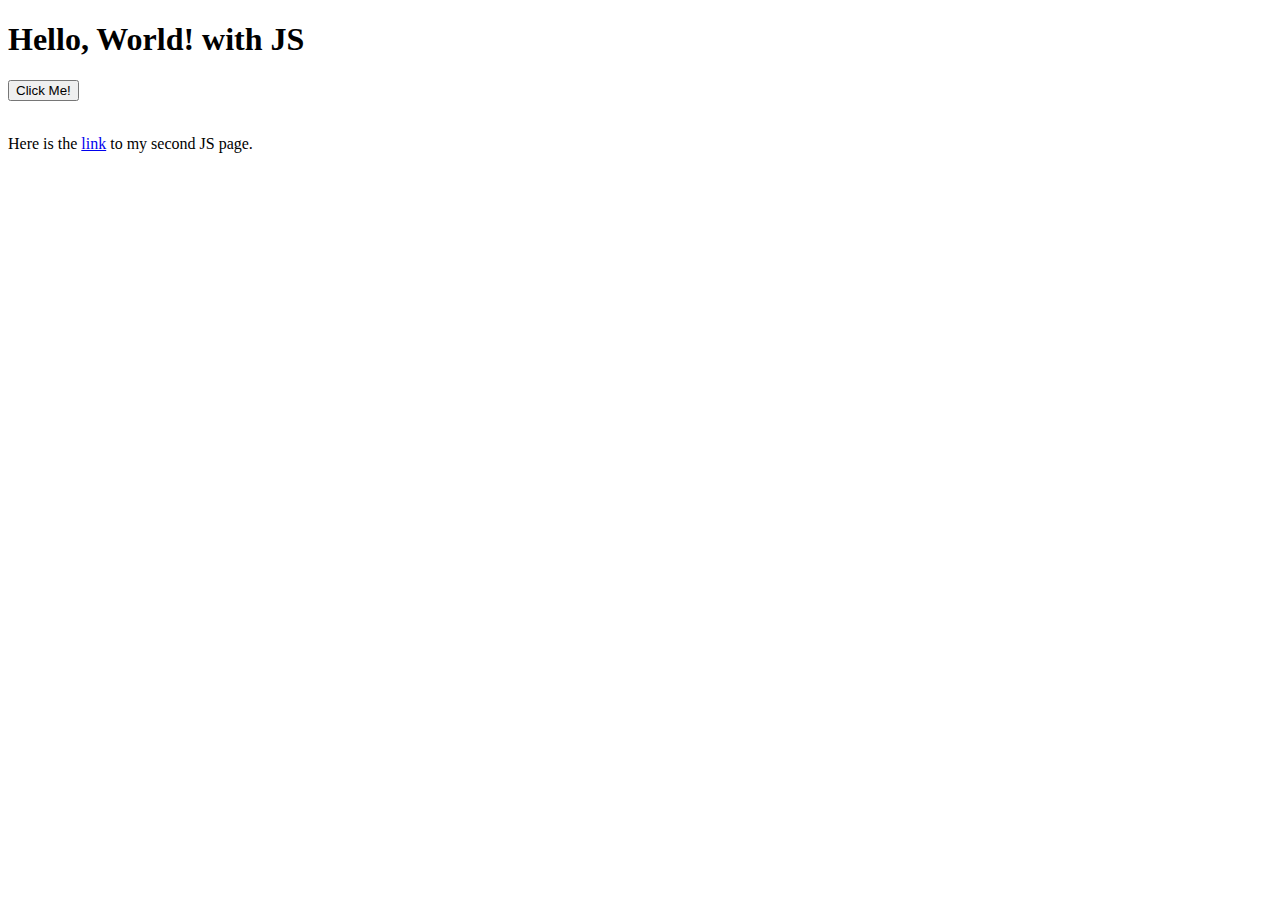
==== index.html @ 6aea06e8 "added css and index.html" ====
<!DOCTYPE html>
<html>
  <head>
    <meta charset="utf-8">
    <meta name="description" content="My First Web Page, with JavaScript">
    <meta name="keywords" content="immaculata, ics2o">
    <meta name="author" content="Ms Raffin">
    <meta name="viewport" content="width=device-width, initial-scale=1.0">
		<!-- Favicon -->
    <link rel="apple-touch-icon" sizes="180x180" href="./fav_index/apple-touch-icon.png">
    <link rel="icon" type="image/png" sizes="32x32" href="./fav_index/favicon-32x32.png">
    <link rel="icon" type="image/png" sizes="16x16" href="./fav_index/favicon-16x16.png">
    <link rel="manifest" href="./fav_index/site.webmanifest">
		<!-- Google's MDL -->
		<link rel="stylesheet" href="https://fonts.googleapis.com/icon?family=Material+Icons">
		<link rel="stylesheet" href="https://code.getmdl.io/1.3.0/material.blue_grey-light_blue.min.css" />
    <title>My First Webpage, with JavaScript</title>
  </head>
  <body>
		<script defer src="https://code.getmdl.io/1.3.0/material.min.js"></script>
    <script>
      function myButtonClicked() {
        alert("Hello, World!")
      }
    </script>
    <h1>Hello, World! with JS</h1>
		<!-- Colored raised button -->
		<button onclick="myButtonClicked()" class="mdl-button mdl-js-button mdl-button--raised mdl-button--colored">
		  Click Me!
		</button>
		<br></br>
    <p>
      Here is the <a href = "./more_js.html">link</a> to my second JS page</a>.
    </p>
  </body>
</html>
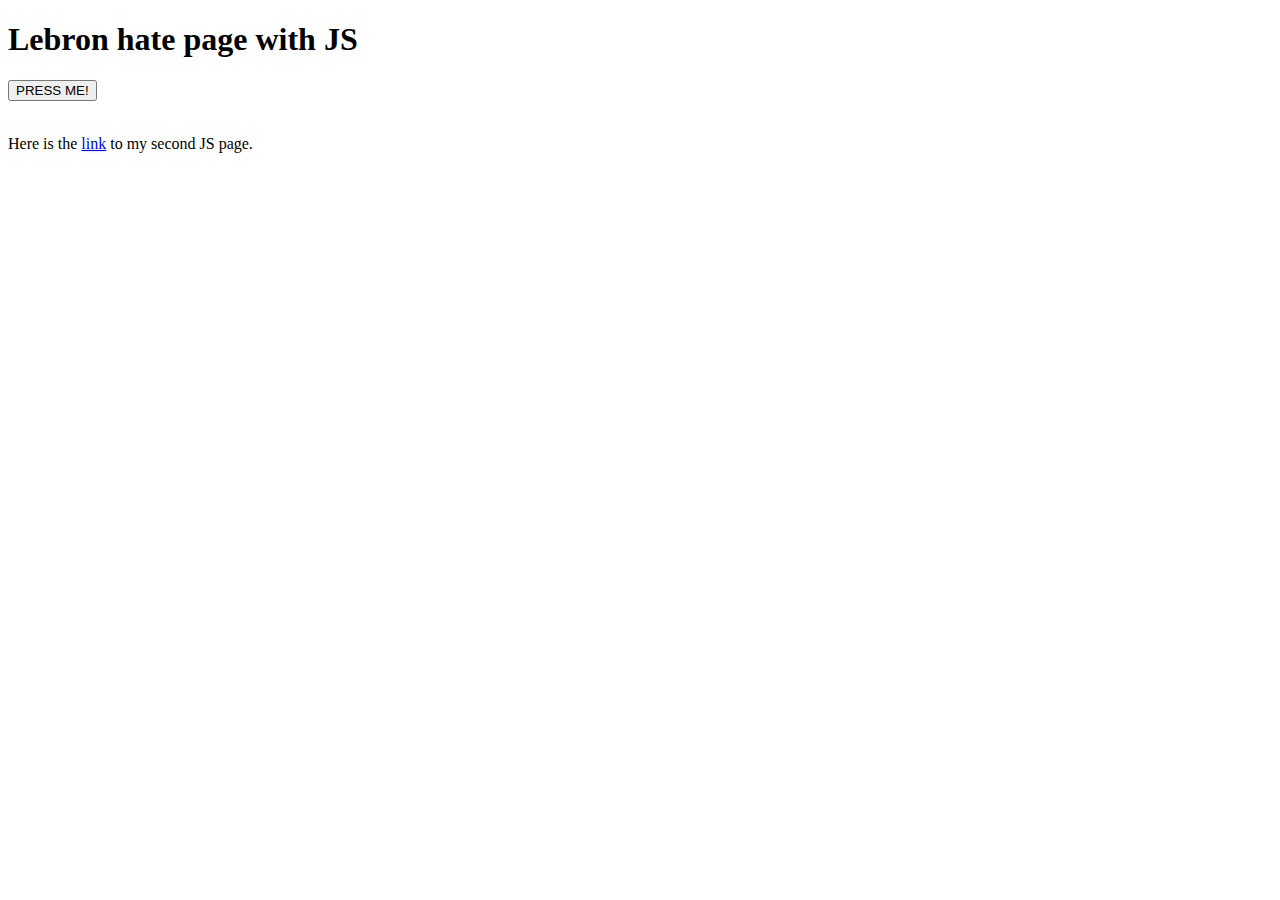
==== commit a6abb798: "added a good amount of code" ====
--- a/index.html
+++ b/index.html
@@ -20,13 +20,13 @@
 		<script defer src="https://code.getmdl.io/1.3.0/material.min.js"></script>
     <script>
       function myButtonClicked() {
-        alert("Hello, World!")
+        alert("Lebron is definitely not natty!")
       }
     </script>
-    <h1>Hello, World! with JS</h1>
+    <h1>Lebron hate page with JS</h1>
 		<!-- Colored raised button -->
 		<button onclick="myButtonClicked()" class="mdl-button mdl-js-button mdl-button--raised mdl-button--colored">
-		  Click Me!
+		  PRESS ME!
 		</button>
 		<br></br>
     <p>
